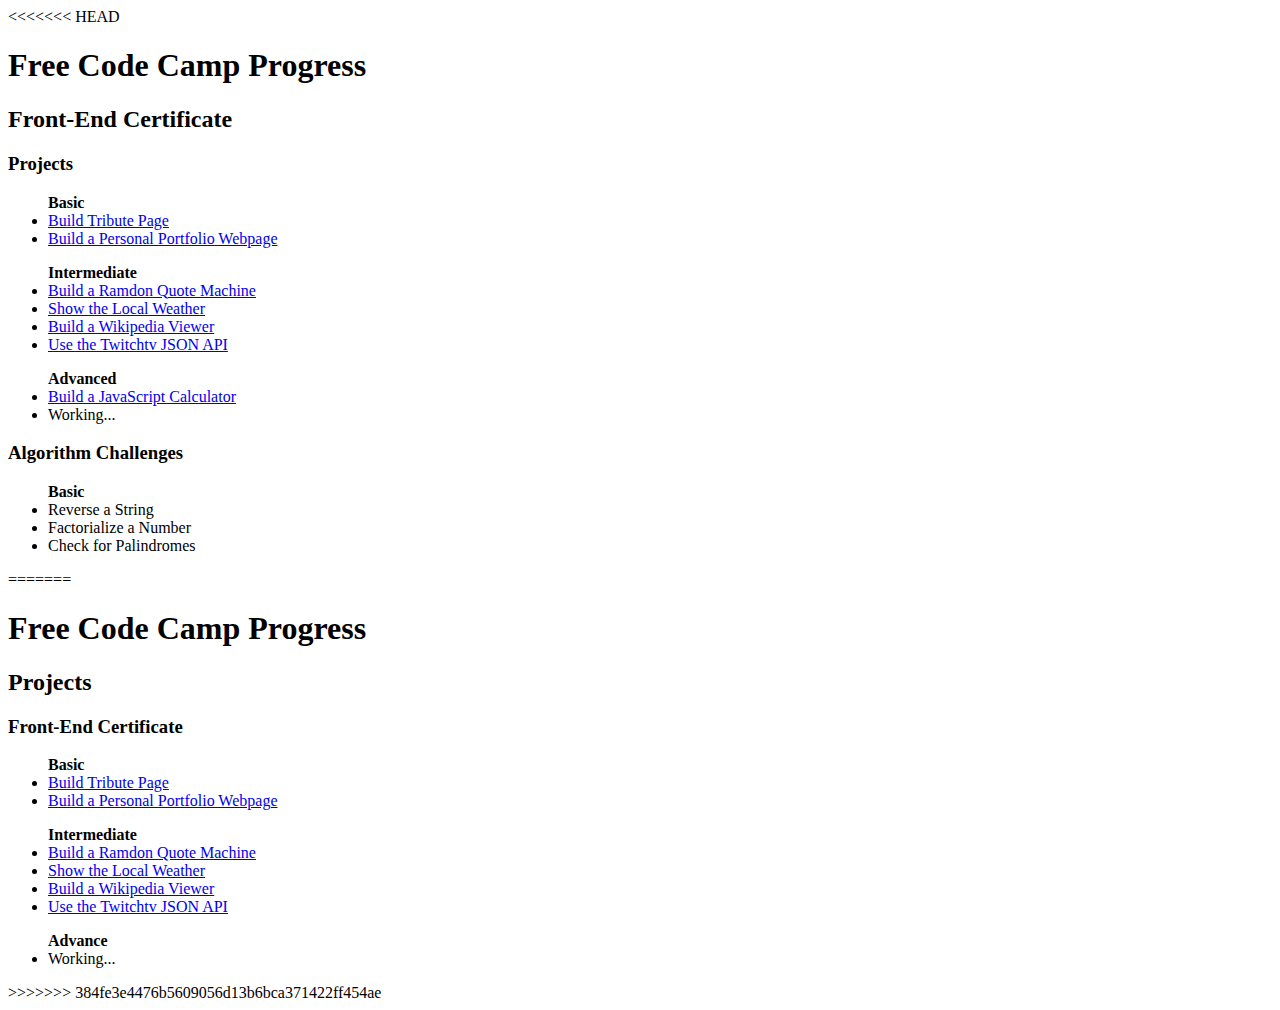
==== index.htm @ 807a3081 "Merge branch 'gh-pages' of https://github.com/Luiko/Progress-in-FCC into gh-pages" ====
<<<<<<< HEAD
<!Doctype html>
<hmtl>
    <title>FreeCodeCamp Progress</title>
    <head>
        <meta charset="UTF-8"/>
        <link rel="stylesheet" type="text/css" href="style/style.css">
    </head>
    <body>
        <h1>Free Code Camp Progress</h1>
        <h2>Front-End Certificate</h2>
        <section id="projects">
            <h3>Projects</h3>
            <ul> <strong>Basic</strong>
                <li><a href="https://codepen.io/Luiko/full/wGqdgr/">
                Build Tribute Page</a></li>
                <li><a href="http://codepen.io/Luiko/full/mPLEMb/">
                Build a Personal Portfolio Webpage</a></li>
            </ul>
            <ul> <strong>Intermediate</strong>
                <li><a href="http://codepen.io/Luiko/full/pyZGWq/">
                Build a Ramdon Quote Machine</a></li>
                <li><a href="http://codepen.io/Luiko/full/ezmvPg/">
                Show the Local Weather</a></li>
                <li><a href="http://codepen.io/Luiko/full/wWGwOL/">
                Build a Wikipedia Viewer</a></li>
                <li><a href="http://codepen.io/Luiko/full/vKyqxJ/">
                Use the Twitchtv JSON API</a></li>
            </ul>
            <ul> <strong>Advanced</strong>
                <li><a href="http://codepen.io/Luiko/full/MepdMV">
                Build a JavaScript Calculator</a></li>
                <li>Working...</li>
            </ul>
        </section>
        <section id="algorithms">            
            <h3>Algorithm Challenges</h3>
            <ul> <strong>Basic</strong>
                <li>Reverse a String</li>
                <li>Factorialize a Number</li>
                <li>Check for Palindromes</li>
            </ul>
        </section>
        <script src="script\algorithms.js"></script>
=======
<hmtl>
    <head>
        <meta charset="utf-8"/>
    </head>
    <body>
        <h1>Free Code Camp Progress</h1>
        <h2>Projects</h2>
        <h3>Front-End Certificate</h3>
        <ul><strong>Basic</strong>
            <li><a href="https://codepen.io/Luiko/full/wGqdgr/">
            Build Tribute Page</a></li>
            <li><a href="http://codepen.io/Luiko/full/mPLEMb/">
            Build a Personal Portfolio Webpage</a></li>
        </ul>
        <ul><strong>Intermediate</strong>
            <li><a href="http://codepen.io/Luiko/full/pyZGWq/">
            Build a Ramdon Quote Machine</a></li>
            <li><a href="http://codepen.io/Luiko/full/ezmvPg/">
            Show the Local Weather</a></li>
            <li><a href="http://codepen.io/Luiko/full/wWGwOL/">
            Build a Wikipedia Viewer</a></li>
            <li><a href="http://codepen.io/Luiko/full/vKyqxJ/">
            Use the Twitchtv JSON API</a></li>
        </ul>
        <ul><strong>Advance</strong>
            <li>Working...</li>
        </ul>
>>>>>>> 384fe3e4476b5609056d13b6bca371422ff454ae
    </body>
</hmtl>
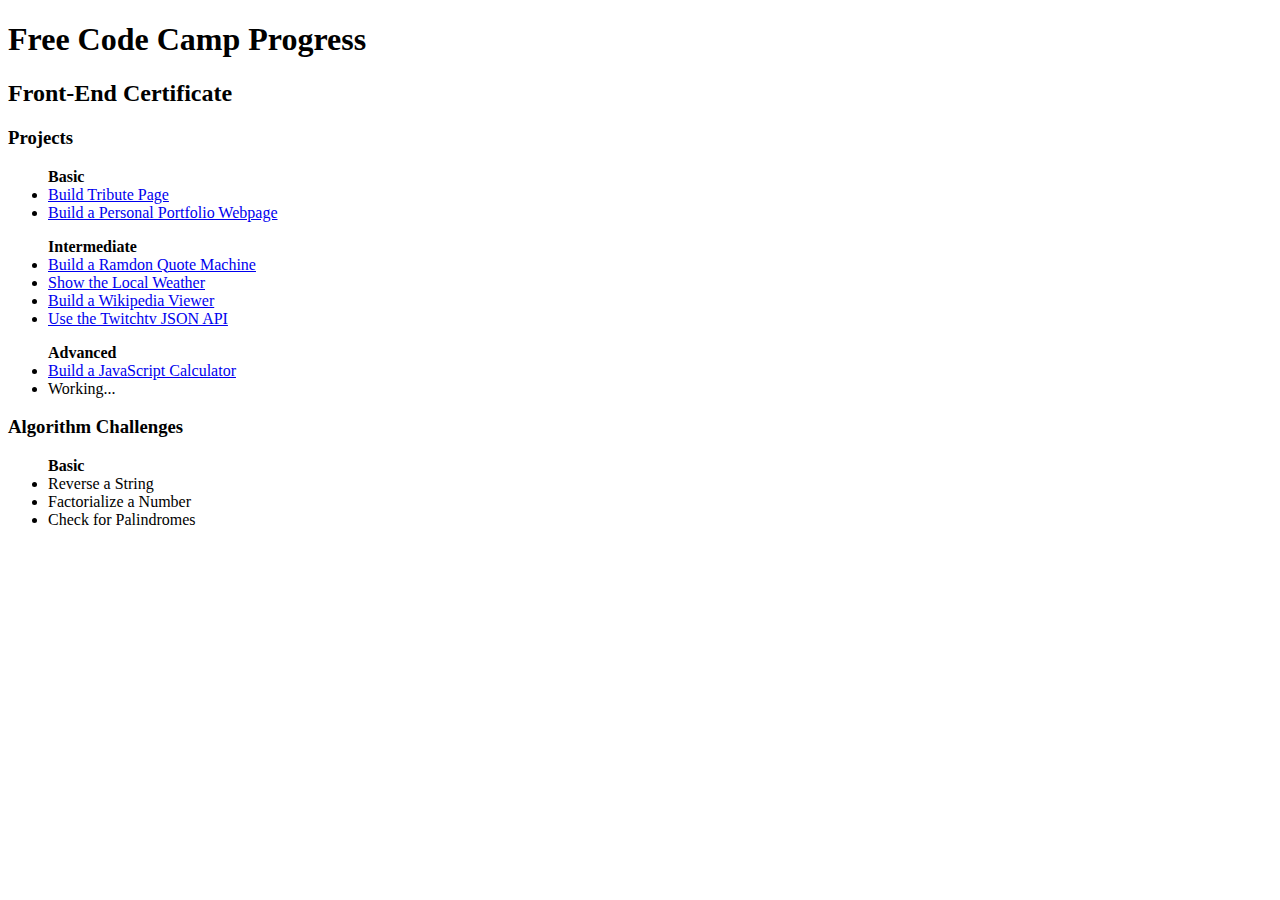
==== commit 98a885a9: "Revert "Merge branch 'gh-pages' of https://github.com/Luiko/Progress-in-FCC into gh-pages"" ====
--- a/index.htm
+++ b/index.htm
@@ -1,4 +1,3 @@
-<<<<<<< HEAD
 <!Doctype html>
 <hmtl>
     <title>FreeCodeCamp Progress</title>
@@ -42,34 +41,5 @@
             </ul>
         </section>
         <script src="script\algorithms.js"></script>
-=======
-<hmtl>
-    <head>
-        <meta charset="utf-8"/>
-    </head>
-    <body>
-        <h1>Free Code Camp Progress</h1>
-        <h2>Projects</h2>
-        <h3>Front-End Certificate</h3>
-        <ul><strong>Basic</strong>
-            <li><a href="https://codepen.io/Luiko/full/wGqdgr/">
-            Build Tribute Page</a></li>
-            <li><a href="http://codepen.io/Luiko/full/mPLEMb/">
-            Build a Personal Portfolio Webpage</a></li>
-        </ul>
-        <ul><strong>Intermediate</strong>
-            <li><a href="http://codepen.io/Luiko/full/pyZGWq/">
-            Build a Ramdon Quote Machine</a></li>
-            <li><a href="http://codepen.io/Luiko/full/ezmvPg/">
-            Show the Local Weather</a></li>
-            <li><a href="http://codepen.io/Luiko/full/wWGwOL/">
-            Build a Wikipedia Viewer</a></li>
-            <li><a href="http://codepen.io/Luiko/full/vKyqxJ/">
-            Use the Twitchtv JSON API</a></li>
-        </ul>
-        <ul><strong>Advance</strong>
-            <li>Working...</li>
-        </ul>
->>>>>>> 384fe3e4476b5609056d13b6bca371422ff454ae
     </body>
 </hmtl>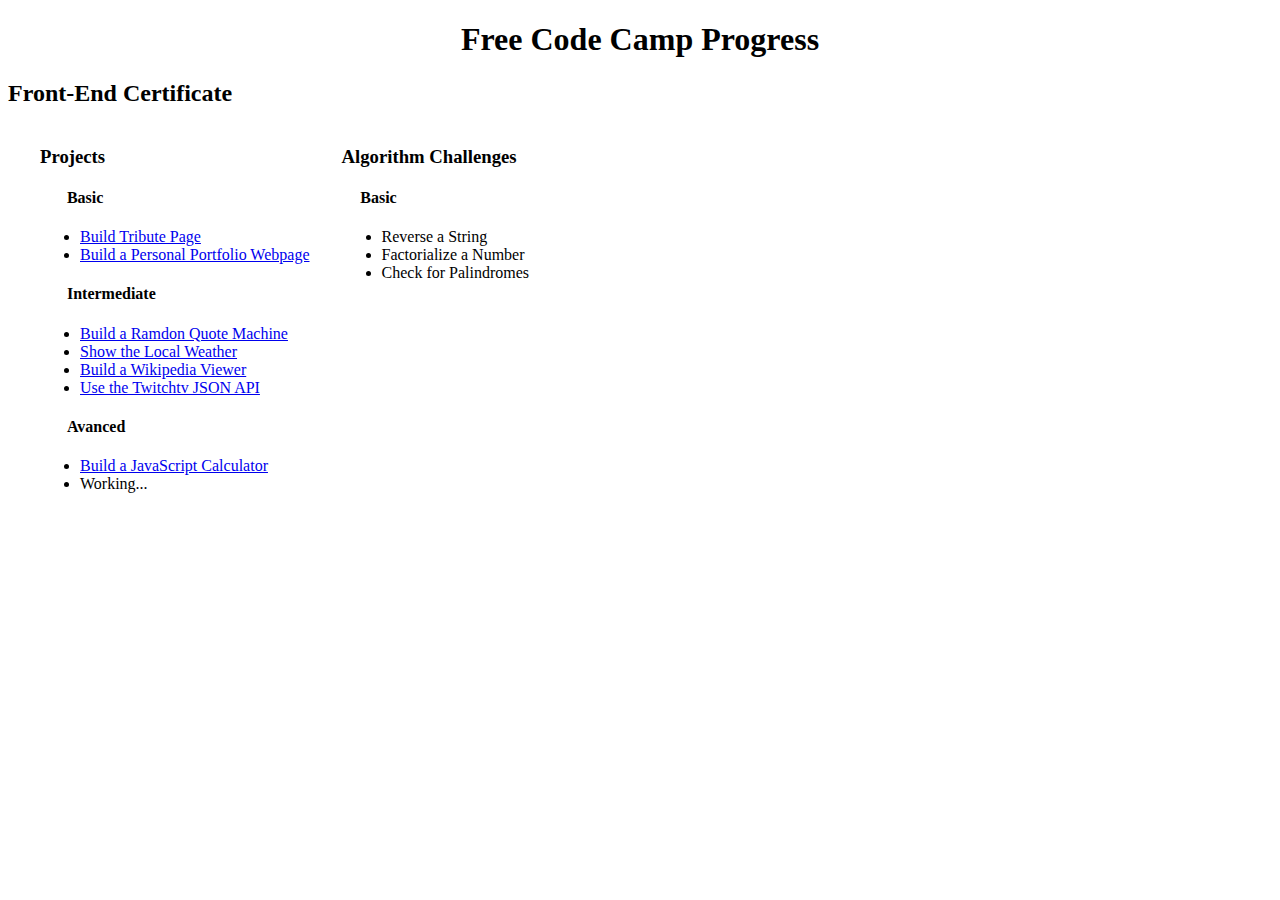
==== commit 8c10e5a9: "adding style and header for each list" ====
--- a/index.htm
+++ b/index.htm
@@ -10,13 +10,15 @@
         <h2>Front-End Certificate</h2>
         <section id="projects">
             <h3>Projects</h3>
-            <ul> <strong>Basic</strong>
+            <h4>Basic</h4>
+            <ul>
                 <li><a href="https://codepen.io/Luiko/full/wGqdgr/">
                 Build Tribute Page</a></li>
                 <li><a href="http://codepen.io/Luiko/full/mPLEMb/">
                 Build a Personal Portfolio Webpage</a></li>
             </ul>
-            <ul> <strong>Intermediate</strong>
+            <h4>Intermediate</h4>
+            <ul>
                 <li><a href="http://codepen.io/Luiko/full/pyZGWq/">
                 Build a Ramdon Quote Machine</a></li>
                 <li><a href="http://codepen.io/Luiko/full/ezmvPg/">
@@ -26,7 +28,8 @@
                 <li><a href="http://codepen.io/Luiko/full/vKyqxJ/">
                 Use the Twitchtv JSON API</a></li>
             </ul>
-            <ul> <strong>Advanced</strong>
+            <h4>Avanced</h4>
+            <ul>
                 <li><a href="http://codepen.io/Luiko/full/MepdMV">
                 Build a JavaScript Calculator</a></li>
                 <li>Working...</li>
@@ -34,7 +37,8 @@
         </section>
         <section id="algorithms">            
             <h3>Algorithm Challenges</h3>
-            <ul> <strong>Basic</strong>
+            <h4>Basic</h4>
+            <ul>
                 <li>Reverse a String</li>
                 <li>Factorialize a Number</li>
                 <li>Check for Palindromes</li>
--- a/style/style.css
+++ b/style/style.css
@@ -0,0 +1,15 @@
+h1 {
+    text-align: center;
+}
+
+section {
+    float: left;
+}
+
+#projects{
+    padding: 0 2em 0;
+}
+
+h4 {
+    text-indent: 10%;
+}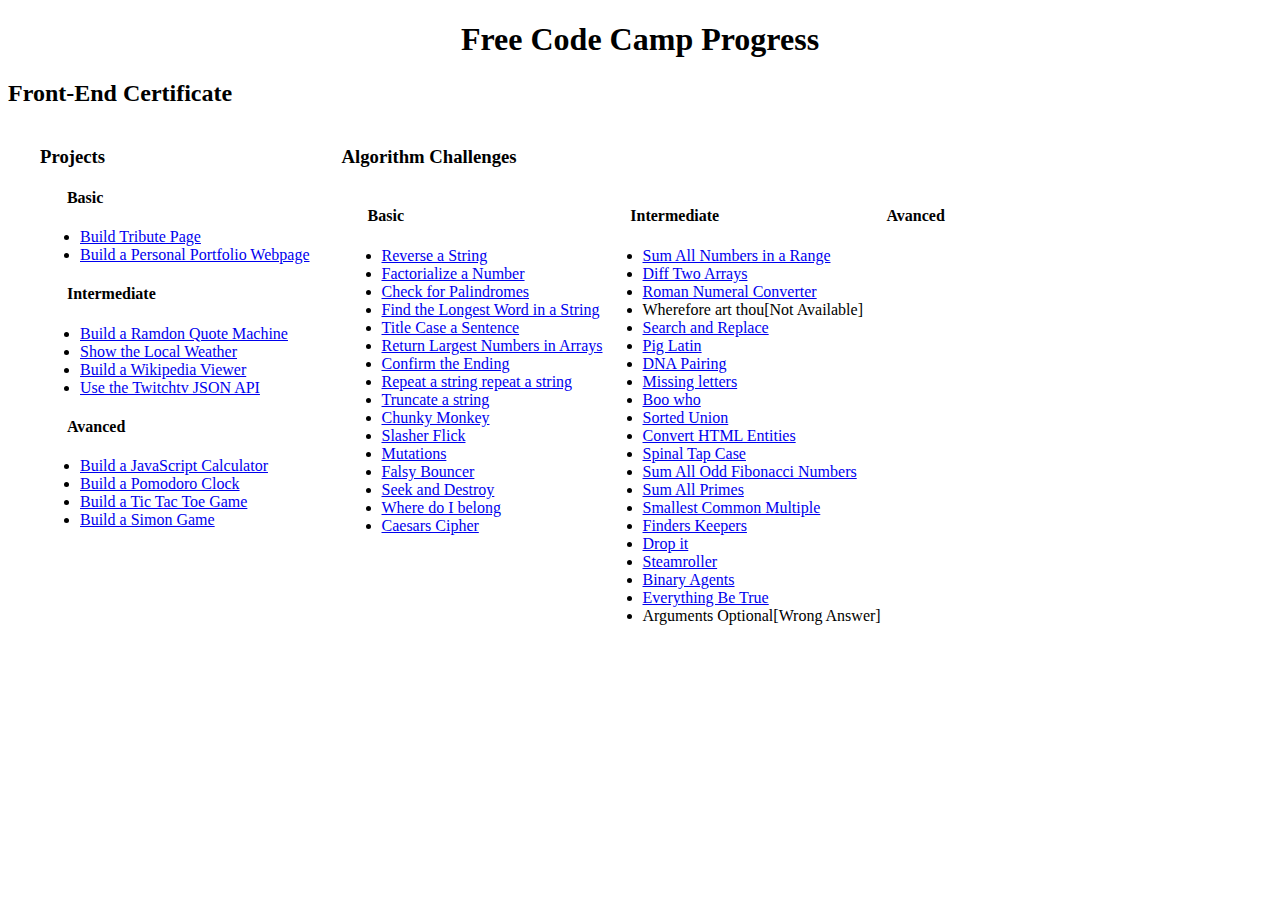
==== commit 99032302: "adding more avanced project, intermediate algorithms and links to algorithms" ====
--- a/index.htm
+++ b/index.htm
@@ -1,9 +1,11 @@
 <!Doctype html>
 <hmtl>
-    <title>FreeCodeCamp Progress</title>
+    <title>Luiko's FreeCodeCamp Progress</title>
     <head>
         <meta charset="UTF-8"/>
+        <meta name="viewport" content="width=device-width, initial-scale=1">
         <link rel="stylesheet" type="text/css" href="style/style.css">
+
     </head>
     <body>
         <h1>Free Code Camp Progress</h1>
@@ -32,17 +34,105 @@
             <ul>
                 <li><a href="http://codepen.io/Luiko/full/MepdMV">
                 Build a JavaScript Calculator</a></li>
-                <li>Working...</li>
+                <li><a href="http://codepen.io/Luiko/full/XKRoPd">
+                Build a Pomodoro Clock</a></li>
+                <li><a href="http://codepen.io/Luiko/full/qNPVNo">
+                Build a Tic Tac Toe Game</a></li>
+                <li><a href="http://codepen.io/Luiko/full/WxXBNr">
+                Build a Simon Game</a></li>
             </ul>
         </section>
-        <section id="algorithms">            
+        <section id="algorithms"> 
             <h3>Algorithm Challenges</h3>
+            <div class="block-divition">
             <h4>Basic</h4>
             <ul>
-                <li>Reverse a String</li>
-                <li>Factorialize a Number</li>
-                <li>Check for Palindromes</li>
+                <li><a href="https://github.com/Luiko/Progress-in-FCC/wiki/Basic-Algorithm-Scripting#1-reverse-a-string">
+                Reverse a String</a></li>
+                <li><a href="https://github.com/Luiko/Progress-in-FCC/wiki/Basic-Algorithm-Scripting#2-factorialize-a-number">
+                    Factorialize a Number</a></li>
+                <li><a href="https://github.com/Luiko/Progress-in-FCC/wiki/Basic-Algorithm-Scripting#3-check-for-palindromes">
+                    Check for Palindromes</a></li>
+                <li><a href="https://github.com/Luiko/Progress-in-FCC/wiki/Basic-Algorithm-Scripting#4-find-the-longest-word-in-a-string">
+                    Find the Longest Word in a String</a></li>
+                <li><a href="https://github.com/Luiko/Progress-in-FCC/wiki/Basic-Algorithm-Scripting#5-title-case-a-sentence">
+                    Title Case a Sentence</a></li>
+                <li><a href="https://github.com/Luiko/Progress-in-FCC/wiki/Basic-Algorithm-Scripting#6-return-largest-numbers-in-arrays">
+                    Return Largest Numbers in Arrays</a></li>
+                <li><a href="https://github.com/Luiko/Progress-in-FCC/wiki/Basic-Algorithm-Scripting#7-confirm-the-ending">
+                    Confirm the Ending</a></li>
+                <li><a href="https://github.com/Luiko/Progress-in-FCC/wiki/Basic-Algorithm-Scripting#8-repeat-a-string-repeat-a-string">
+                    Repeat a string repeat a string</a></li>
+                <li><a href="https://github.com/Luiko/Progress-in-FCC/wiki/Basic-Algorithm-Scripting#9-truncate-a-string">
+                    Truncate a string</a></li>
+                <li><a href="https://github.com/Luiko/Progress-in-FCC/wiki/Basic-Algorithm-Scripting#10-chunky-monkey">
+                    Chunky Monkey</a></li>
+                <li><a href="https://github.com/Luiko/Progress-in-FCC/wiki/Basic-Algorithm-Scripting#11-slasher-flick">
+                    Slasher Flick</a></li>
+                <li><a href="https://github.com/Luiko/Progress-in-FCC/wiki/Basic-Algorithm-Scripting#12-mutations">
+                    Mutations</a></li>
+                <li><a href="https://github.com/Luiko/Progress-in-FCC/wiki/Basic-Algorithm-Scripting#13-falsy-bouncer">
+                    Falsy Bouncer</a></li>
+                <li><a href="https://github.com/Luiko/Progress-in-FCC/wiki/Basic-Algorithm-Scripting#14-seek-and-destroy">
+                    Seek and Destroy</a></li>
+                <li><a href="https://github.com/Luiko/Progress-in-FCC/wiki/Basic-Algorithm-Scripting#15-where-do-i-belong">
+                    Where do I belong</a></li>
+                <li><a href="https://github.com/Luiko/Progress-in-FCC/wiki/Basic-Algorithm-Scripting#16-caesars-cipher">
+                    Caesars Cipher</a></li>
             </ul>
+            </div>
+            <div class="block-divition">
+            <h4>Intermediate</h4>
+            <ul>
+                <li><a href="https://github.com/Luiko/Progress-in-FCC/wiki/Intermediate-Algorithm-Scripting#sum-all-numbers-in-a-range">
+                    Sum All Numbers in a Range</a></li>
+                <li><a href="https://github.com/Luiko/Progress-in-FCC/wiki/Intermediate-Algorithm-Scripting#diff-two-arrays">
+                    Diff Two Arrays</a></li>
+                <li><a href="https://github.com/Luiko/Progress-in-FCC/wiki/Intermediate-Algorithm-Scripting#roman-numeral-converter">
+                    Roman Numeral Converter</a></li>
+                <li>
+                    Wherefore art thou[Not Available]</li>
+                <li><a href="https://github.com/Luiko/Progress-in-FCC/wiki/Intermediate-Algorithm-Scripting#search-and-replace">
+                    Search and Replace</a></li>
+                <li><a href="https://github.com/Luiko/Progress-in-FCC/wiki/Intermediate-Algorithm-Scripting#pig-latin">
+                    Pig Latin</a></li>
+                <li><a href="https://github.com/Luiko/Progress-in-FCC/wiki/Intermediate-Algorithm-Scripting#dna-pairing">
+                    DNA Pairing</a></li>
+                <li><a href="https://github.com/Luiko/Progress-in-FCC/wiki/Intermediate-Algorithm-Scripting#missing-letters">
+                    Missing letters</a></li>
+                <li><a href="https://github.com/Luiko/Progress-in-FCC/wiki/Intermediate-Algorithm-Scripting#boo-who">
+                    Boo who</a></li>
+                <li><a href="https://github.com/Luiko/Progress-in-FCC/wiki/Intermediate-Algorithm-Scripting#sorted-union">
+                    Sorted Union</a></li>
+                <li><a href="https://github.com/Luiko/Progress-in-FCC/wiki/Intermediate-Algorithm-Scripting#convert-html-entities">
+                    Convert HTML Entities</a></li>
+                <li><a href="https://github.com/Luiko/Progress-in-FCC/wiki/Intermediate-Algorithm-Scripting#spinal-tap-case">
+                    Spinal Tap Case</a></li>
+                <li><a href="https://github.com/Luiko/Progress-in-FCC/wiki/Intermediate-Algorithm-Scripting#sum-all-odd-fibonacci-numbers">
+                    Sum All Odd Fibonacci Numbers</a></li>
+                <li><a href="https://github.com/Luiko/Progress-in-FCC/wiki/Intermediate-Algorithm-Scripting#sum-all-primes">
+                    Sum All Primes</a></li>
+                <li><a href="https://github.com/Luiko/Progress-in-FCC/wiki/Intermediate-Algorithm-Scripting#smallest-common-multiple">
+                    Smallest Common Multiple</a></li>
+                <li><a href="https://github.com/Luiko/Progress-in-FCC/wiki/Intermediate-Algorithm-Scripting#finders-keepers">
+                    Finders Keepers</a></li>
+                <li><a href="https://github.com/Luiko/Progress-in-FCC/wiki/Intermediate-Algorithm-Scripting#drop-it">
+                    Drop it</a></li>
+                <li><a href="https://github.com/Luiko/Progress-in-FCC/wiki/Intermediate-Algorithm-Scripting#steamroller">
+                    Steamroller</a></li>
+                <li><a href="https://github.com/Luiko/Progress-in-FCC/wiki/Intermediate-Algorithm-Scripting#binary-agents">
+                    Binary Agents</a></li>
+                <li><a href="https://github.com/Luiko/Progress-in-FCC/wiki/Intermediate-Algorithm-Scripting#everything-be-true">
+                    Everything Be True</a></li>
+                <li>
+                    Arguments Optional[Wrong Answer]</li>
+            </ul>
+            </div>
+            <div class="block-divition">
+            <h4>Avanced</h4>
+            <ul>
+            </ul>
+            </div>
         </section>
         <script src="script\algorithms.js"></script>
     </body>
--- a/style/style.css
+++ b/style/style.css
@@ -12,4 +12,8 @@
 
 h4 {
     text-indent: 10%;
+}
+
+.block-divition {
+    float: left;
 }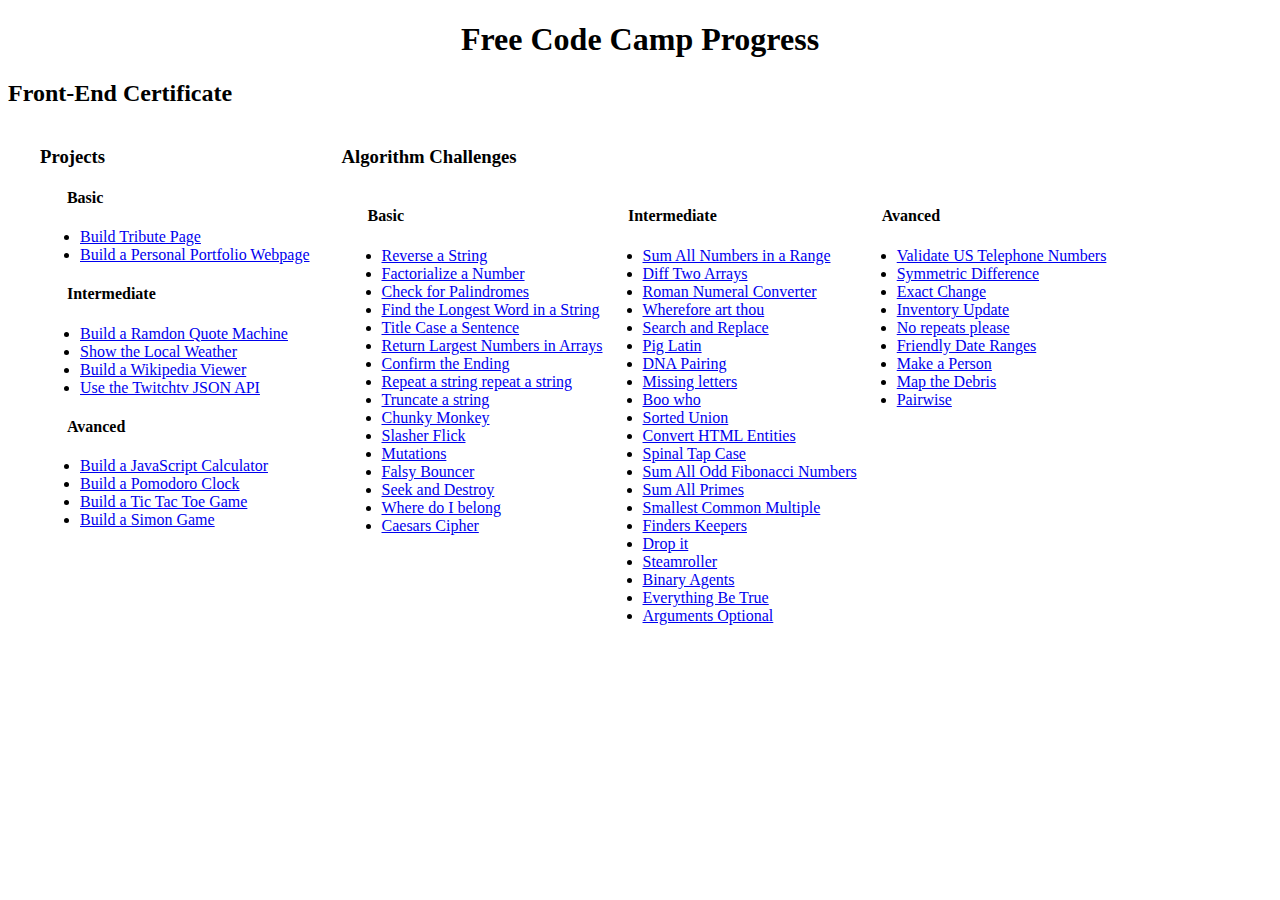
==== commit 7c303f1d: "adding advances algorithms" ====
--- a/index.htm
+++ b/index.htm
@@ -1,10 +1,10 @@
 <!Doctype html>
 <hmtl>
-    <title>Luiko's FreeCodeCamp Progress</title>
     <head>
         <meta charset="UTF-8"/>
         <meta name="viewport" content="width=device-width, initial-scale=1">
         <link rel="stylesheet" type="text/css" href="style/style.css">
+        <title>Luiko's FreeCodeCamp Progress</title>
 
     </head>
     <body>
@@ -90,8 +90,8 @@
                     Diff Two Arrays</a></li>
                 <li><a href="https://github.com/Luiko/Progress-in-FCC/wiki/Intermediate-Algorithm-Scripting#roman-numeral-converter">
                     Roman Numeral Converter</a></li>
-                <li>
-                    Wherefore art thou[Not Available]</li>
+                <li><a href="https://github.com/Luiko/Progress-in-FCC/wiki/2.-Intermediate-Algorithm-Scripting#wherefore-art-thou">
+                    Wherefore art thou</a></li>
                 <li><a href="https://github.com/Luiko/Progress-in-FCC/wiki/Intermediate-Algorithm-Scripting#search-and-replace">
                     Search and Replace</a></li>
                 <li><a href="https://github.com/Luiko/Progress-in-FCC/wiki/Intermediate-Algorithm-Scripting#pig-latin">
@@ -124,13 +124,31 @@
                     Binary Agents</a></li>
                 <li><a href="https://github.com/Luiko/Progress-in-FCC/wiki/Intermediate-Algorithm-Scripting#everything-be-true">
                     Everything Be True</a></li>
-                <li>
-                    Arguments Optional[Wrong Answer]</li>
+                <li><a href="https://github.com/Luiko/Progress-in-FCC/wiki/2.-Intermediate-Algorithm-Scripting#arguments-optional">
+                    Arguments Optional</a></li>
             </ul>
             </div>
             <div class="block-divition">
             <h4>Avanced</h4>
             <ul>
+                <li><a href="https://github.com/Luiko/Progress-in-FCC/wiki/3.-Advanced-Algorithm-Scripting#validate-us-telephone-numbers">
+                    Validate US Telephone Numbers</a></li>
+                <li><a href="https://github.com/Luiko/Progress-in-FCC/wiki/3.-Advanced-Algorithm-Scripting#symmetric-difference">
+                    Symmetric Difference</a></li>
+                <li><a href="https://github.com/Luiko/Progress-in-FCC/wiki/3.-Advanced-Algorithm-Scripting#exact-change">
+                    Exact Change</a></li>
+                <li><a href="https://github.com/Luiko/Progress-in-FCC/wiki/3.-Advanced-Algorithm-Scripting#inventory-update">
+                    Inventory Update</a></li>
+                <li><a href="https://github.com/Luiko/Progress-in-FCC/wiki/3.-Advanced-Algorithm-Scripting#no-repeats-please">
+                    No repeats please</a></li>
+                <li><a href="https://github.com/Luiko/Progress-in-FCC/wiki/3.-Advanced-Algorithm-Scripting#friendly-date-ranges">
+                    Friendly Date Ranges</a></li>
+                <li><a href="https://github.com/Luiko/Progress-in-FCC/wiki/3.-Advanced-Algorithm-Scripting#make-a-person">
+                    Make a Person</a></li>
+                <li><a href="https://github.com/Luiko/Progress-in-FCC/wiki/3.-Advanced-Algorithm-Scripting#map-the-debris">
+                    Map the Debris</a></li>
+                <li><a href="https://github.com/Luiko/Progress-in-FCC/wiki/3.-Advanced-Algorithm-Scripting#pairwise">
+                    Pairwise</a></li>
             </ul>
             </div>
         </section>
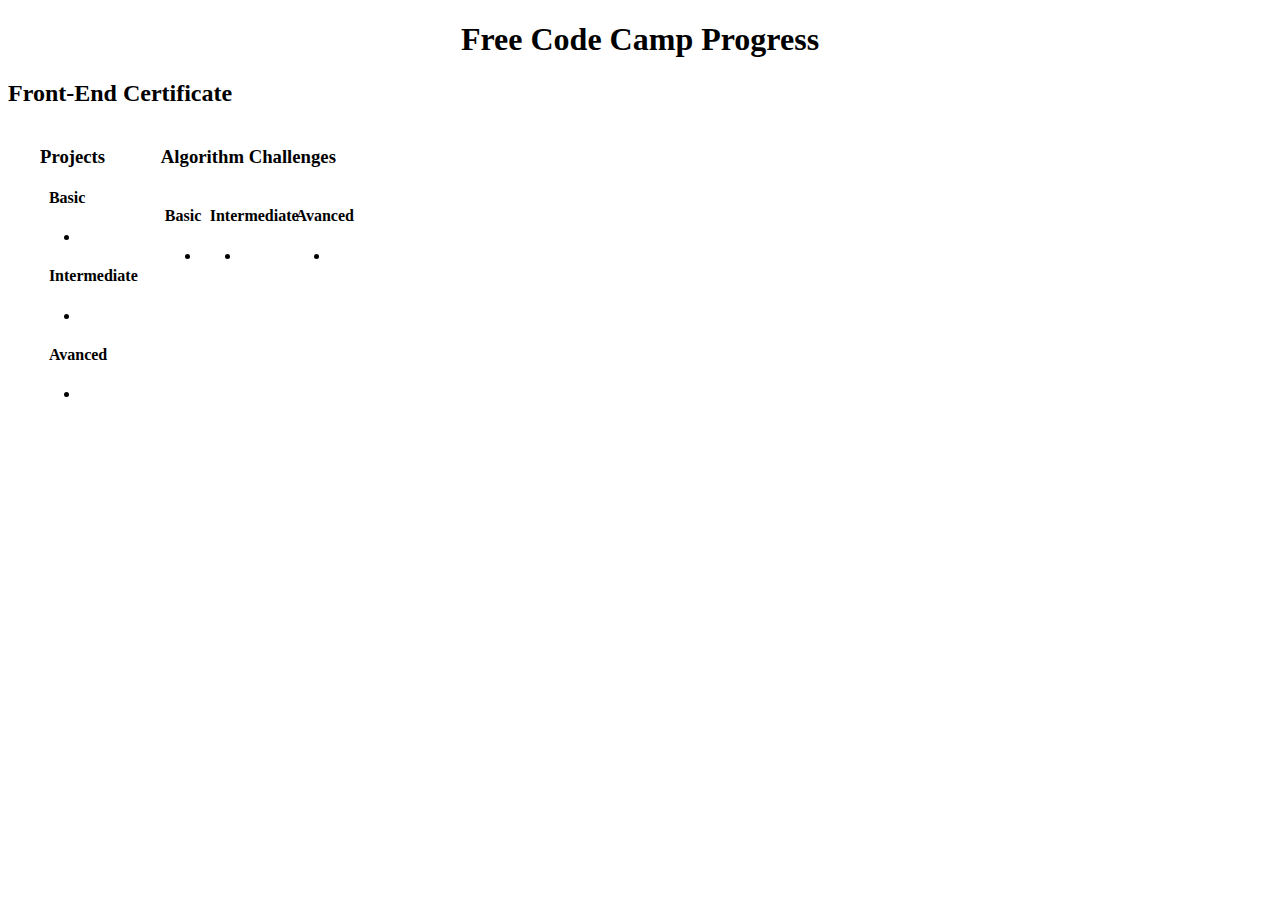
==== commit e937e3e0: "shell defined" ====
--- a/index.htm
+++ b/index.htm
@@ -14,32 +14,15 @@
             <h3>Projects</h3>
             <h4>Basic</h4>
             <ul>
-                <li><a href="https://codepen.io/Luiko/full/wGqdgr/">
-                Build Tribute Page</a></li>
-                <li><a href="http://codepen.io/Luiko/full/mPLEMb/">
-                Build a Personal Portfolio Webpage</a></li>
+                <li><a href="#"></a></li>
             </ul>
             <h4>Intermediate</h4>
             <ul>
-                <li><a href="http://codepen.io/Luiko/full/pyZGWq/">
-                Build a Ramdon Quote Machine</a></li>
-                <li><a href="http://codepen.io/Luiko/full/ezmvPg/">
-                Show the Local Weather</a></li>
-                <li><a href="http://codepen.io/Luiko/full/wWGwOL/">
-                Build a Wikipedia Viewer</a></li>
-                <li><a href="http://codepen.io/Luiko/full/vKyqxJ/">
-                Use the Twitchtv JSON API</a></li>
+                <li><a href="#"></a></li>
             </ul>
             <h4>Avanced</h4>
             <ul>
-                <li><a href="http://codepen.io/Luiko/full/MepdMV">
-                Build a JavaScript Calculator</a></li>
-                <li><a href="http://codepen.io/Luiko/full/XKRoPd">
-                Build a Pomodoro Clock</a></li>
-                <li><a href="http://codepen.io/Luiko/full/qNPVNo">
-                Build a Tic Tac Toe Game</a></li>
-                <li><a href="http://codepen.io/Luiko/full/WxXBNr">
-                Build a Simon Game</a></li>
+                <li><a href="#"></a></li>
             </ul>
         </section>
         <section id="algorithms"> 
@@ -47,108 +30,19 @@
             <div class="block-divition">
             <h4>Basic</h4>
             <ul>
-                <li><a href="https://github.com/Luiko/Progress-in-FCC/wiki/Basic-Algorithm-Scripting#1-reverse-a-string">
-                Reverse a String</a></li>
-                <li><a href="https://github.com/Luiko/Progress-in-FCC/wiki/Basic-Algorithm-Scripting#2-factorialize-a-number">
-                    Factorialize a Number</a></li>
-                <li><a href="https://github.com/Luiko/Progress-in-FCC/wiki/Basic-Algorithm-Scripting#3-check-for-palindromes">
-                    Check for Palindromes</a></li>
-                <li><a href="https://github.com/Luiko/Progress-in-FCC/wiki/Basic-Algorithm-Scripting#4-find-the-longest-word-in-a-string">
-                    Find the Longest Word in a String</a></li>
-                <li><a href="https://github.com/Luiko/Progress-in-FCC/wiki/Basic-Algorithm-Scripting#5-title-case-a-sentence">
-                    Title Case a Sentence</a></li>
-                <li><a href="https://github.com/Luiko/Progress-in-FCC/wiki/Basic-Algorithm-Scripting#6-return-largest-numbers-in-arrays">
-                    Return Largest Numbers in Arrays</a></li>
-                <li><a href="https://github.com/Luiko/Progress-in-FCC/wiki/Basic-Algorithm-Scripting#7-confirm-the-ending">
-                    Confirm the Ending</a></li>
-                <li><a href="https://github.com/Luiko/Progress-in-FCC/wiki/Basic-Algorithm-Scripting#8-repeat-a-string-repeat-a-string">
-                    Repeat a string repeat a string</a></li>
-                <li><a href="https://github.com/Luiko/Progress-in-FCC/wiki/Basic-Algorithm-Scripting#9-truncate-a-string">
-                    Truncate a string</a></li>
-                <li><a href="https://github.com/Luiko/Progress-in-FCC/wiki/Basic-Algorithm-Scripting#10-chunky-monkey">
-                    Chunky Monkey</a></li>
-                <li><a href="https://github.com/Luiko/Progress-in-FCC/wiki/Basic-Algorithm-Scripting#11-slasher-flick">
-                    Slasher Flick</a></li>
-                <li><a href="https://github.com/Luiko/Progress-in-FCC/wiki/Basic-Algorithm-Scripting#12-mutations">
-                    Mutations</a></li>
-                <li><a href="https://github.com/Luiko/Progress-in-FCC/wiki/Basic-Algorithm-Scripting#13-falsy-bouncer">
-                    Falsy Bouncer</a></li>
-                <li><a href="https://github.com/Luiko/Progress-in-FCC/wiki/Basic-Algorithm-Scripting#14-seek-and-destroy">
-                    Seek and Destroy</a></li>
-                <li><a href="https://github.com/Luiko/Progress-in-FCC/wiki/Basic-Algorithm-Scripting#15-where-do-i-belong">
-                    Where do I belong</a></li>
-                <li><a href="https://github.com/Luiko/Progress-in-FCC/wiki/Basic-Algorithm-Scripting#16-caesars-cipher">
-                    Caesars Cipher</a></li>
+                <li><a href="#"></a></li>
             </ul>
             </div>
             <div class="block-divition">
             <h4>Intermediate</h4>
             <ul>
-                <li><a href="https://github.com/Luiko/Progress-in-FCC/wiki/Intermediate-Algorithm-Scripting#sum-all-numbers-in-a-range">
-                    Sum All Numbers in a Range</a></li>
-                <li><a href="https://github.com/Luiko/Progress-in-FCC/wiki/Intermediate-Algorithm-Scripting#diff-two-arrays">
-                    Diff Two Arrays</a></li>
-                <li><a href="https://github.com/Luiko/Progress-in-FCC/wiki/Intermediate-Algorithm-Scripting#roman-numeral-converter">
-                    Roman Numeral Converter</a></li>
-                <li><a href="https://github.com/Luiko/Progress-in-FCC/wiki/2.-Intermediate-Algorithm-Scripting#wherefore-art-thou">
-                    Wherefore art thou</a></li>
-                <li><a href="https://github.com/Luiko/Progress-in-FCC/wiki/Intermediate-Algorithm-Scripting#search-and-replace">
-                    Search and Replace</a></li>
-                <li><a href="https://github.com/Luiko/Progress-in-FCC/wiki/Intermediate-Algorithm-Scripting#pig-latin">
-                    Pig Latin</a></li>
-                <li><a href="https://github.com/Luiko/Progress-in-FCC/wiki/Intermediate-Algorithm-Scripting#dna-pairing">
-                    DNA Pairing</a></li>
-                <li><a href="https://github.com/Luiko/Progress-in-FCC/wiki/Intermediate-Algorithm-Scripting#missing-letters">
-                    Missing letters</a></li>
-                <li><a href="https://github.com/Luiko/Progress-in-FCC/wiki/Intermediate-Algorithm-Scripting#boo-who">
-                    Boo who</a></li>
-                <li><a href="https://github.com/Luiko/Progress-in-FCC/wiki/Intermediate-Algorithm-Scripting#sorted-union">
-                    Sorted Union</a></li>
-                <li><a href="https://github.com/Luiko/Progress-in-FCC/wiki/Intermediate-Algorithm-Scripting#convert-html-entities">
-                    Convert HTML Entities</a></li>
-                <li><a href="https://github.com/Luiko/Progress-in-FCC/wiki/Intermediate-Algorithm-Scripting#spinal-tap-case">
-                    Spinal Tap Case</a></li>
-                <li><a href="https://github.com/Luiko/Progress-in-FCC/wiki/Intermediate-Algorithm-Scripting#sum-all-odd-fibonacci-numbers">
-                    Sum All Odd Fibonacci Numbers</a></li>
-                <li><a href="https://github.com/Luiko/Progress-in-FCC/wiki/Intermediate-Algorithm-Scripting#sum-all-primes">
-                    Sum All Primes</a></li>
-                <li><a href="https://github.com/Luiko/Progress-in-FCC/wiki/Intermediate-Algorithm-Scripting#smallest-common-multiple">
-                    Smallest Common Multiple</a></li>
-                <li><a href="https://github.com/Luiko/Progress-in-FCC/wiki/Intermediate-Algorithm-Scripting#finders-keepers">
-                    Finders Keepers</a></li>
-                <li><a href="https://github.com/Luiko/Progress-in-FCC/wiki/Intermediate-Algorithm-Scripting#drop-it">
-                    Drop it</a></li>
-                <li><a href="https://github.com/Luiko/Progress-in-FCC/wiki/Intermediate-Algorithm-Scripting#steamroller">
-                    Steamroller</a></li>
-                <li><a href="https://github.com/Luiko/Progress-in-FCC/wiki/Intermediate-Algorithm-Scripting#binary-agents">
-                    Binary Agents</a></li>
-                <li><a href="https://github.com/Luiko/Progress-in-FCC/wiki/Intermediate-Algorithm-Scripting#everything-be-true">
-                    Everything Be True</a></li>
-                <li><a href="https://github.com/Luiko/Progress-in-FCC/wiki/2.-Intermediate-Algorithm-Scripting#arguments-optional">
-                    Arguments Optional</a></li>
+                <li><a href="#"></a></li>
             </ul>
             </div>
             <div class="block-divition">
             <h4>Avanced</h4>
             <ul>
-                <li><a href="https://github.com/Luiko/Progress-in-FCC/wiki/3.-Advanced-Algorithm-Scripting#validate-us-telephone-numbers">
-                    Validate US Telephone Numbers</a></li>
-                <li><a href="https://github.com/Luiko/Progress-in-FCC/wiki/3.-Advanced-Algorithm-Scripting#symmetric-difference">
-                    Symmetric Difference</a></li>
-                <li><a href="https://github.com/Luiko/Progress-in-FCC/wiki/3.-Advanced-Algorithm-Scripting#exact-change">
-                    Exact Change</a></li>
-                <li><a href="https://github.com/Luiko/Progress-in-FCC/wiki/3.-Advanced-Algorithm-Scripting#inventory-update">
-                    Inventory Update</a></li>
-                <li><a href="https://github.com/Luiko/Progress-in-FCC/wiki/3.-Advanced-Algorithm-Scripting#no-repeats-please">
-                    No repeats please</a></li>
-                <li><a href="https://github.com/Luiko/Progress-in-FCC/wiki/3.-Advanced-Algorithm-Scripting#friendly-date-ranges">
-                    Friendly Date Ranges</a></li>
-                <li><a href="https://github.com/Luiko/Progress-in-FCC/wiki/3.-Advanced-Algorithm-Scripting#make-a-person">
-                    Make a Person</a></li>
-                <li><a href="https://github.com/Luiko/Progress-in-FCC/wiki/3.-Advanced-Algorithm-Scripting#map-the-debris">
-                    Map the Debris</a></li>
-                <li><a href="https://github.com/Luiko/Progress-in-FCC/wiki/3.-Advanced-Algorithm-Scripting#pairwise">
-                    Pairwise</a></li>
+                <li><a href="#"></a></li>
             </ul>
             </div>
         </section>
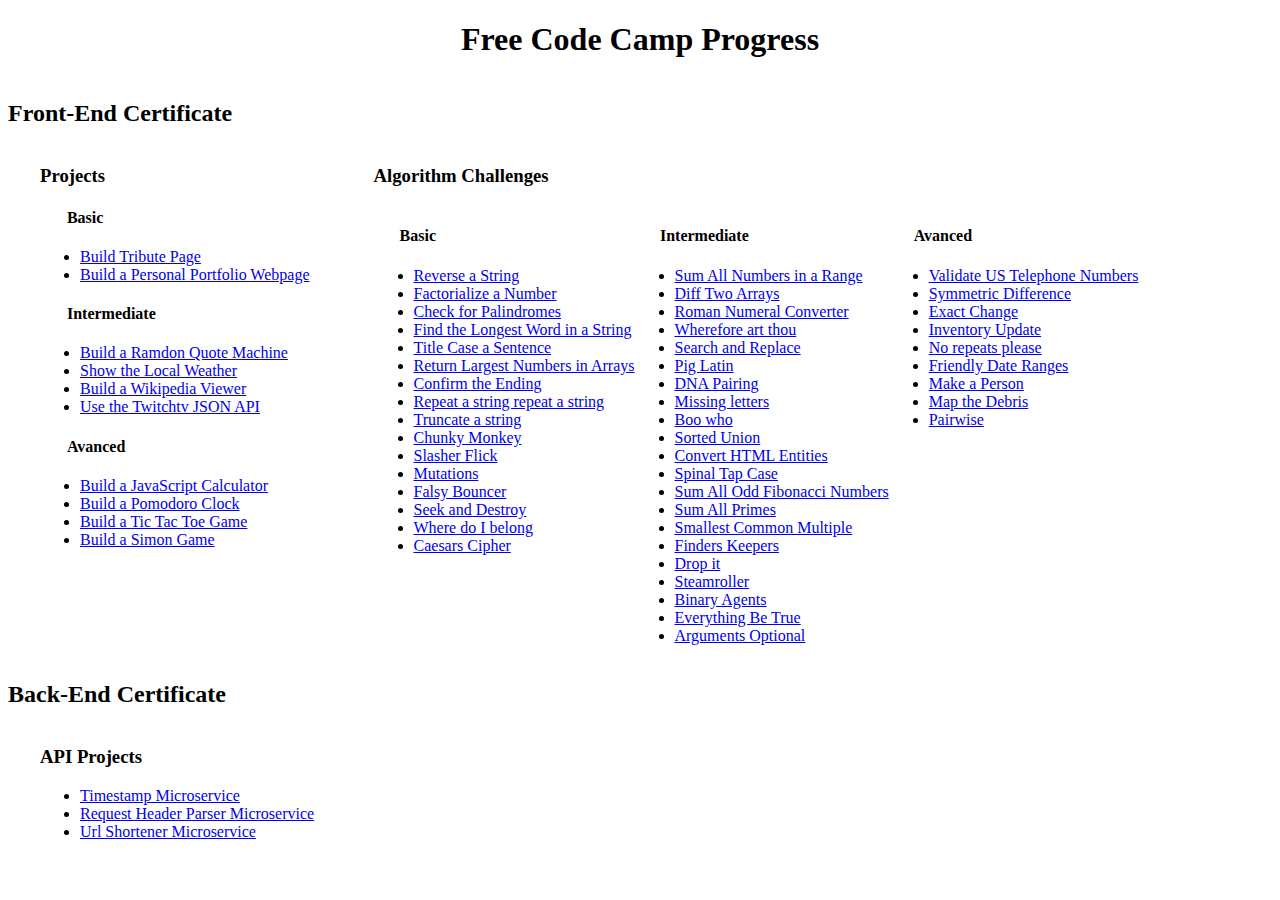
==== commit 1efc9519: "update" ====
--- a/index.htm
+++ b/index.htm
@@ -1,51 +1,168 @@
 <!Doctype html>
 <hmtl>
-    <head>
-        <meta charset="UTF-8"/>
-        <meta name="viewport" content="width=device-width, initial-scale=1">
-        <link rel="stylesheet" type="text/css" href="style/style.css">
-        <title>Luiko's FreeCodeCamp Progress</title>
-
-    </head>
-    <body>
-        <h1>Free Code Camp Progress</h1>
-        <h2>Front-End Certificate</h2>
-        <section id="projects">
-            <h3>Projects</h3>
-            <h4>Basic</h4>
-            <ul>
-                <li><a href="#"></a></li>
-            </ul>
-            <h4>Intermediate</h4>
-            <ul>
-                <li><a href="#"></a></li>
-            </ul>
-            <h4>Avanced</h4>
-            <ul>
-                <li><a href="#"></a></li>
-            </ul>
-        </section>
-        <section id="algorithms"> 
-            <h3>Algorithm Challenges</h3>
-            <div class="block-divition">
-            <h4>Basic</h4>
-            <ul>
-                <li><a href="#"></a></li>
-            </ul>
-            </div>
-            <div class="block-divition">
-            <h4>Intermediate</h4>
-            <ul>
-                <li><a href="#"></a></li>
-            </ul>
-            </div>
-            <div class="block-divition">
-            <h4>Avanced</h4>
-            <ul>
-                <li><a href="#"></a></li>
-            </ul>
-            </div>
-        </section>
-        <script src="script\algorithms.js"></script>
-    </body>
-</hmtl>+  <head>
+    <meta charset="UTF-8"/>
+    <meta name="viewport" content="width=device-width, initial-scale=1">
+    <link rel="stylesheet" type="text/css" href="style/style.css">
+      <title>Luiko's FreeCodeCamp Progress</title>
+  </head>
+  <body>
+    <h1>Free Code Camp Progress</h1>
+    <div class="certificate">
+      <h2>Front-End Certificate</h2>
+      <section class="sub">
+        <h3>Projects</h3>
+        <h4>Basic</h4>
+        <ul>
+          <li><a href="https://codepen.io/Luiko/full/wGqdgr/">
+          Build Tribute Page</a></li>
+          <li><a href="http://codepen.io/Luiko/full/mPLEMb/">
+          Build a Personal Portfolio Webpage</a></li>
+        </ul>
+        <h4>Intermediate</h4>
+        <ul>
+          <li><a href="http://codepen.io/Luiko/full/pyZGWq/">
+          Build a Ramdon Quote Machine</a></li>
+          <li><a href="http://codepen.io/Luiko/full/ezmvPg/">
+          Show the Local Weather</a></li>
+          <li><a href="http://codepen.io/Luiko/full/wWGwOL/">
+          Build a Wikipedia Viewer</a></li>
+          <li><a href="http://codepen.io/Luiko/full/vKyqxJ/">
+          Use the Twitchtv JSON API</a></li>
+        </ul>
+        <h4>Avanced</h4>
+        <ul>
+          <li><a href="http://codepen.io/Luiko/full/MepdMV">
+          Build a JavaScript Calculator</a></li>
+          <li><a href="http://codepen.io/Luiko/full/XKRoPd">
+          Build a Pomodoro Clock</a></li>
+          <li><a href="http://codepen.io/Luiko/full/qNPVNo">
+          Build a Tic Tac Toe Game</a></li>
+          <li><a href="http://codepen.io/Luiko/full/WxXBNr">
+          Build a Simon Game</a></li>
+        </ul>
+      </section>
+      <section id="algorithms" class="sub"> 
+        <h3>Algorithm Challenges</h3>
+        <div class="block-divition">
+          <h4>Basic</h4>
+          <ul>
+            <li><a href="https://github.com/Luiko/Progress-in-FCC/wiki/1.-Basic-Algorithm-Scripting#1-reverse-a-string">
+              Reverse a String</a></li>
+            <li><a href="https://github.com/Luiko/Progress-in-FCC/wiki/1.-Basic-Algorithm-Scripting#2-factorialize-a-number">
+              Factorialize a Number</a></li>
+            <li><a href="https://github.com/Luiko/Progress-in-FCC/wiki/1.-Basic-Algorithm-Scripting#3-check-for-palindromes">
+              Check for Palindromes</a></li>
+            <li><a href="https://github.com/Luiko/Progress-in-FCC/wiki/1.-Basic-Algorithm-Scripting#4-find-the-longest-word-in-a-string">
+              Find the Longest Word in a String</a></li>
+            <li><a href="https://github.com/Luiko/Progress-in-FCC/wiki/1.-Basic-Algorithm-Scripting#5-title-case-a-sentence">
+              Title Case a Sentence</a></li>
+            <li><a href="https://github.com/Luiko/Progress-in-FCC/wiki/1.-Basic-Algorithm-Scripting#6-return-largest-numbers-in-arrays">
+              Return Largest Numbers in Arrays</a></li>
+            <li><a href="https://github.com/Luiko/Progress-in-FCC/wiki/1.-Basic-Algorithm-Scripting#7-confirm-the-ending">
+              Confirm the Ending</a></li>
+            <li><a href="https://github.com/Luiko/Progress-in-FCC/wiki/1.-Basic-Algorithm-Scripting#8-repeat-a-string-repeat-a-string">
+              Repeat a string repeat a string</a></li>
+            <li><a href="https://github.com/Luiko/Progress-in-FCC/wiki/1.-Basic-Algorithm-Scripting#9-truncate-a-string">
+              Truncate a string</a></li>
+            <li><a href="https://github.com/Luiko/Progress-in-FCC/wiki/1.-Basic-Algorithm-Scripting#10-chunky-monkey">
+              Chunky Monkey</a></li>
+            <li><a href="https://github.com/Luiko/Progress-in-FCC/wiki/1.-Basic-Algorithm-Scripting#11-slasher-flick">
+              Slasher Flick</a></li>
+            <li><a href="https://github.com/Luiko/Progress-in-FCC/wiki/1.-Basic-Algorithm-Scripting#12-mutations">
+              Mutations</a></li>
+            <li><a href="https://github.com/Luiko/Progress-in-FCC/wiki/1.-Basic-Algorithm-Scripting#13-falsy-bouncer">
+              Falsy Bouncer</a></li>
+            <li><a href="https://github.com/Luiko/Progress-in-FCC/wiki/1.-Basic-Algorithm-Scripting#14-seek-and-destroy">
+              Seek and Destroy</a></li>
+            <li><a href="https://github.com/Luiko/Progress-in-FCC/wiki/1.-Basic-Algorithm-Scripting#15-where-do-i-belong">
+              Where do I belong</a></li>
+            <li><a href="https://github.com/Luiko/Progress-in-FCC/wiki/1.-Basic-Algorithm-Scripting#16-caesars-cipher">
+              Caesars Cipher</a></li>
+          </ul>
+        </div>
+        <div class="block-divition">
+          <h4>Intermediate</h4>
+          <ul>
+            <li><a href="https://github.com/Luiko/Progress-in-FCC/wiki/2.-Intermediate-Algorithm-Scripting#sum-all-numbers-in-a-range">
+              Sum All Numbers in a Range</a></li>
+            <li><a href="https://github.com/Luiko/Progress-in-FCC/wiki/2.-Intermediate-Algorithm-Scripting#diff-two-arrays">
+              Diff Two Arrays</a></li>
+            <li><a href="https://github.com/Luiko/Progress-in-FCC/wiki/2.-Intermediate-Algorithm-Scripting#roman-numeral-converter">
+              Roman Numeral Converter</a></li>
+            <li><a href="https://github.com/Luiko/Progress-in-FCC/wiki/2.-Intermediate-Algorithm-Scripting#wherefore-art-thou">
+              Wherefore art thou</a></li>
+            <li><a href="https://github.com/Luiko/Progress-in-FCC/wiki/2.-Intermediate-Algorithm-Scripting#search-and-replace">
+              Search and Replace</a></li>
+            <li><a href="https://github.com/Luiko/Progress-in-FCC/wiki/2.-Intermediate-Algorithm-Scripting#pig-latin">
+              Pig Latin</a></li>
+            <li><a href="https://github.com/Luiko/Progress-in-FCC/wiki/2.-Intermediate-Algorithm-Scripting#dna-pairing">
+              DNA Pairing</a></li>
+            <li><a href="https://github.com/Luiko/Progress-in-FCC/wiki/2.-Intermediate-Algorithm-Scripting#missing-letters">
+              Missing letters</a></li>
+            <li><a href="https://github.com/Luiko/Progress-in-FCC/wiki/2.-Intermediate-Algorithm-Scripting#boo-who">
+              Boo who</a></li>
+            <li><a href="https://github.com/Luiko/Progress-in-FCC/wiki/2.-Intermediate-Algorithm-Scripting#sorted-union">
+              Sorted Union</a></li>
+            <li><a href="https://github.com/Luiko/Progress-in-FCC/wiki/2.-Intermediate-Algorithm-Scripting#convert-html-entities">
+              Convert HTML Entities</a></li>
+            <li><a href="https://github.com/Luiko/Progress-in-FCC/wiki/2.-Intermediate-Algorithm-Scripting#spinal-tap-case">
+              Spinal Tap Case</a></li>
+            <li><a href="https://github.com/Luiko/Progress-in-FCC/wiki/2.-Intermediate-Algorithm-Scripting#sum-all-odd-fibonacci-numbers">
+              Sum All Odd Fibonacci Numbers</a></li>
+            <li><a href="https://github.com/Luiko/Progress-in-FCC/wiki/2.-Intermediate-Algorithm-Scripting#sum-all-primes">
+              Sum All Primes</a></li>
+            <li><a href="https://github.com/Luiko/Progress-in-FCC/wiki/2.-Intermediate-Algorithm-Scripting#smallest-common-multiple">
+              Smallest Common Multiple</a></li>
+            <li><a href="https://github.com/Luiko/Progress-in-FCC/wiki/2.-Intermediate-Algorithm-Scripting#finders-keepers">
+              Finders Keepers</a></li>
+            <li><a href="https://github.com/Luiko/Progress-in-FCC/wiki/2.-Intermediate-Algorithm-Scripting#drop-it">
+              Drop it</a></li>
+            <li><a href="https://github.com/Luiko/Progress-in-FCC/wiki/2.-Intermediate-Algorithm-Scripting#steamroller">
+              Steamroller</a></li>
+            <li><a href="https://github.com/Luiko/Progress-in-FCC/wiki/2.-Intermediate-Algorithm-Scripting#binary-agents">
+              Binary Agents</a></li>
+            <li><a href="https://github.com/Luiko/Progress-in-FCC/wiki/2.-Intermediate-Algorithm-Scripting#everything-be-true">
+              Everything Be True</a></li>
+            <li><a href="https://github.com/Luiko/Progress-in-FCC/wiki/2.-Intermediate-Algorithm-Scripting#arguments-optional">
+              Arguments Optional</a></li>
+          </ul>
+        </div>
+        <div class="block-divition">
+          <h4>Avanced</h4>
+          <ul>
+            <li><a href="https://github.com/Luiko/Progress-in-FCC/wiki/3.-Advanced-Algorithm-Scripting#validate-us-telephone-numbers">
+              Validate US Telephone Numbers</a></li>
+            <li><a href="https://github.com/Luiko/Progress-in-FCC/wiki/3.-Advanced-Algorithm-Scripting#symmetric-difference">
+              Symmetric Difference</a></li>
+            <li><a href="https://github.com/Luiko/Progress-in-FCC/wiki/3.-Advanced-Algorithm-Scripting#exact-change">
+              Exact Change</a></li>
+            <li><a href="https://github.com/Luiko/Progress-in-FCC/wiki/3.-Advanced-Algorithm-Scripting#inventory-update">
+              Inventory Update</a></li>
+            <li><a href="https://github.com/Luiko/Progress-in-FCC/wiki/3.-Advanced-Algorithm-Scripting#no-repeats-please">
+              No repeats please</a></li>
+            <li><a href="https://github.com/Luiko/Progress-in-FCC/wiki/3.-Advanced-Algorithm-Scripting#friendly-date-ranges">
+              Friendly Date Ranges</a></li>
+            <li><a href="https://github.com/Luiko/Progress-in-FCC/wiki/3.-Advanced-Algorithm-Scripting#make-a-person">
+              Make a Person</a></li>
+            <li><a href="https://github.com/Luiko/Progress-in-FCC/wiki/3.-Advanced-Algorithm-Scripting#map-the-debris">
+              Map the Debris</a></li>
+            <li><a href="https://github.com/Luiko/Progress-in-FCC/wiki/3.-Advanced-Algorithm-Scripting#pairwise">
+              Pairwise</a></li>
+          </ul>
+        </div>
+      </section>
+    </div>
+    <div class="certificate">
+      <h2>Back-End Certificate</h2>
+      <section class="sub">
+        <h3>API Projects</h3>
+        <ul>
+          <li><a href="https://github.com/Luiko/timestamp-microservice">Timestamp Microservice</a></li>
+          <li><a href="https://github.com/Luiko/request-header-parser-microservice">Request Header Parser Microservice</a></li>
+          <li><a href="https://github.com/Luiko/url-shortener-microservice">Url Shortener Microservice</a></li>
+        </ul>
+      </section>
+    </div>
+  </body>
+</hmtl>
--- a/style/style.css
+++ b/style/style.css
@@ -1,12 +1,15 @@
 h1 {
     text-align: center;
 }
-
+div.certificate {
+    display: inline-block;
+}
 section {
+    display: table;
     float: left;
 }
 
-#projects{
+.sub {
     padding: 0 2em 0;
 }
 
